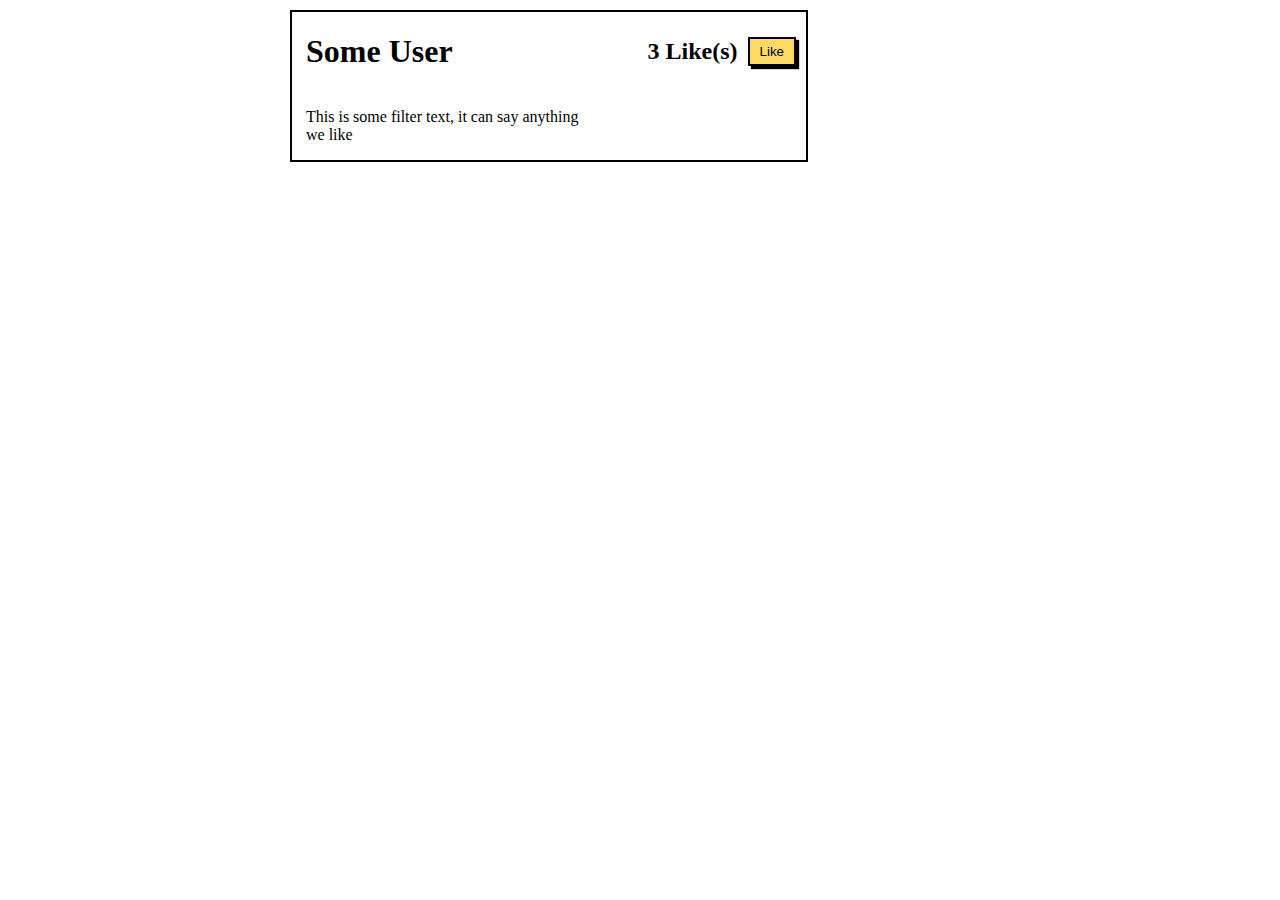
==== Part-1/index.html @ 08fcaa17 "Up1" ====
<!DOCTYPE html>
<html lang="en">

<head>
    <meta charset="UTF-8" />
    <meta http-equiv="X-UA-Compatible" content="IE=edge" />
    <meta name="viewport" content="width=device-width, initial-scale=1.0" />
    <title>Like-JS-CodingDojo Part 1</title>
    <link rel="stylesheet" href="style.css" />
</head>

<body>
        <section>
            <div id="box-1">
                <div class="bx-1">
                    <div class="bx-2">
                        <h1>Some User</h1>
                    </div>

                    <div class="bx-3">
                        <h2>3 Like(s)</h2>
                        <button class="btn" onclick="">Like</button>
                    </div>
                </div>
                <div class="box-2">
                    <p>This is some filter text, it can say anything <br>we like</p>
                </div>
            </div>
        </section>

        
</body>
<script src="script.js"></script>
</html>
---- Part-1/style.css ----
section{
    width: 700px;
    display: flex;
    margin: 10px auto;
}

#box-1{
    border: 2px solid black;
    display: block;
    width: 500px;
    padding-left: 2%;
}

.bx-1{
    display: flex;
    justify-content: space-between;
}

.bx-3{
    display: flex;
    align-items: center;
}

.btn{
    padding: 5px 10px;
    margin: 5px 10px;
    border: 2px solid black;
    box-shadow: 3px 3px 1px black;
    cursor: pointer;
    background-color: #ffd966;
}
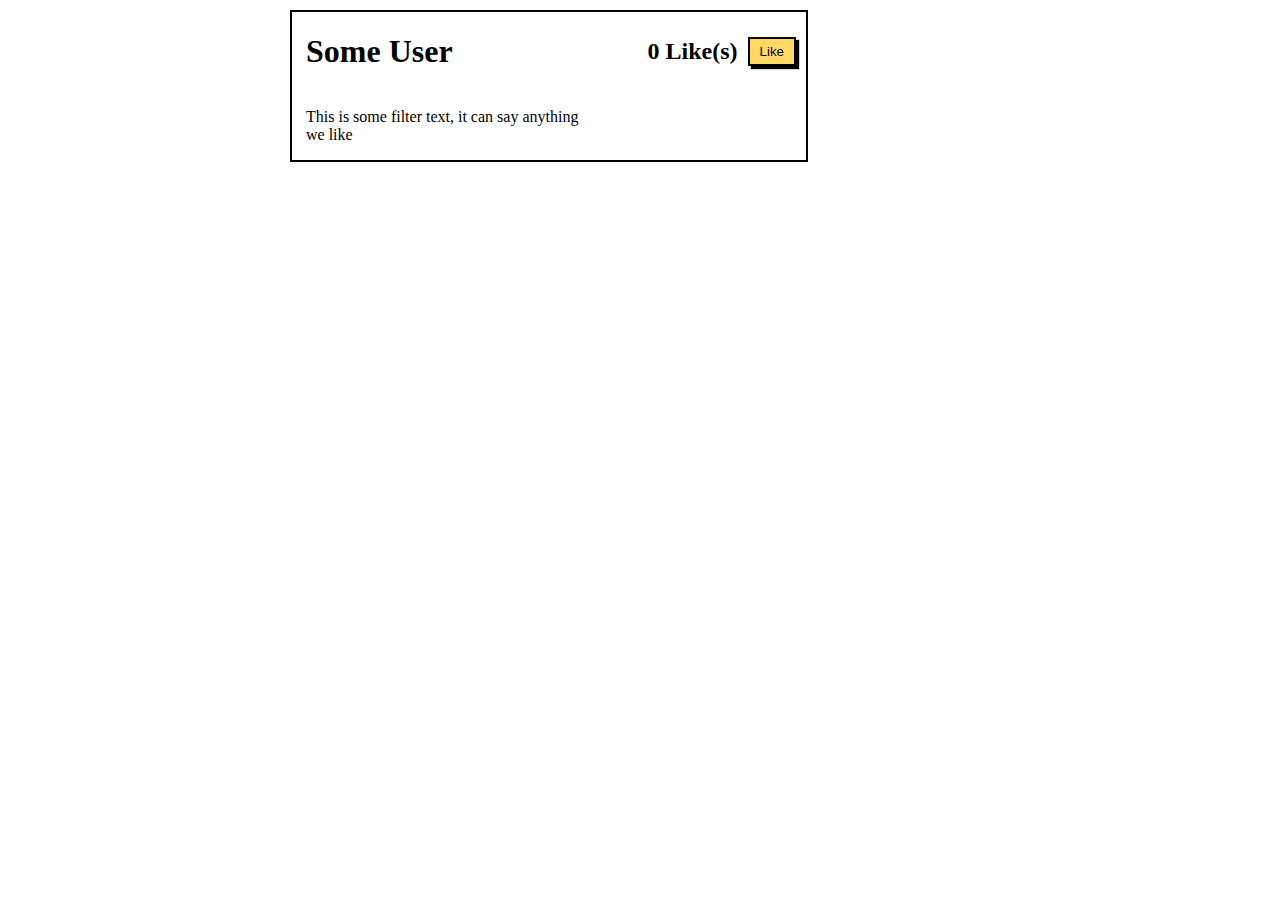
==== commit 8933ad02: "up4" ====
--- a/Part-1/index.html
+++ b/Part-1/index.html
@@ -18,8 +18,8 @@
                     </div>
 
                     <div class="bx-3">
-                        <h2>3 Like(s)</h2>
-                        <button class="btn" onclick="">Like</button>
+                        <h2 id="like">0 Like(s)</h2>
+                        <button class="btn-1" id="btn-1" onclick="addLike(this)" onmouseover="AddStyleOver(this)" onmouseout="addStyleOut(this)">Like</button>
                     </div>
                 </div>
                 <div class="box-2">
--- a/Part-1/style.css
+++ b/Part-1/style.css
@@ -21,7 +21,7 @@
     align-items: center;
 }
 
-.btn{
+.btn-1{
     padding: 5px 10px;
     margin: 5px 10px;
     border: 2px solid black;
